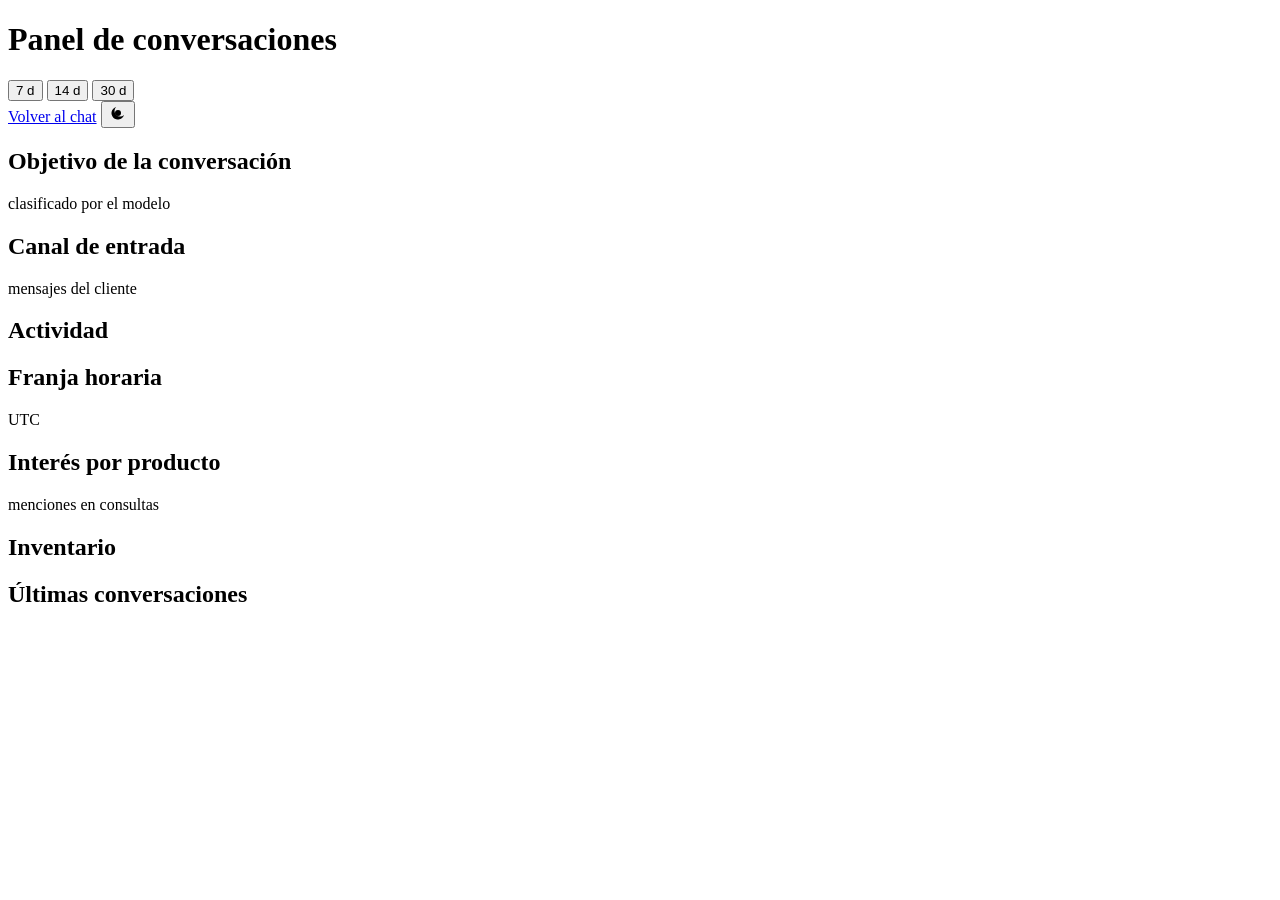
==== app/web/report.html @ 869479d5 "Proyecto Inicial" ====
<!doctype html>
<html lang="es" data-theme="auto">
<head>
  <meta charset="utf-8">
  <meta name="viewport" content="width=device-width, initial-scale=1">
  <title>Panel de conversaciones</title>
  <link rel="stylesheet" href="/tokens.css">
  <link rel="stylesheet" href="/report.css">
</head>
<body>
  <header id="top">
    <div class="titles">
      <h1>Panel de conversaciones</h1>
      <p id="store" class="subtitle"></p>
    </div>
    <div class="actions">
      <div id="range" class="segmented" role="group" aria-label="Rango">
        <button data-days="7">7 d</button>
        <button data-days="14" class="on">14 d</button>
        <button data-days="30">30 d</button>
      </div>
      <a class="ghost" href="/">Volver al chat</a>
      <button id="theme-toggle" class="icon" title="Cambiar tema" aria-label="Cambiar tema">
        <svg viewBox="0 0 24 24" width="18" height="18" aria-hidden="true">
          <path class="sun" d="M12 4V2m0 20v-2m8-8h2M2 12h2m13.66-5.66 1.41-1.41M4.93 19.07l1.41-1.41m11.32 0 1.41 1.41M4.93 4.93l1.41 1.41"/>
          <circle class="sun" cx="12" cy="12" r="4"/>
          <path class="moon" d="M20 14.5A8.5 8.5 0 1 1 9.5 4a7 7 0 0 0 10.5 10.5Z"/>
        </svg>
      </button>
    </div>
  </header>

  <main>
    <section id="kpis" class="kpis"></section>

    <section class="grid">
      <article class="card span-2">
        <div class="card-head">
          <h2>Objetivo de la conversación</h2>
          <span class="note">clasificado por el modelo</span>
        </div>
        <div id="categories"></div>
      </article>

      <article class="card">
        <div class="card-head">
          <h2>Canal de entrada</h2>
          <span class="note">mensajes del cliente</span>
        </div>
        <div id="channel" class="channel"></div>
      </article>

      <article class="card span-2">
        <div class="card-head">
          <h2>Actividad</h2>
          <span class="note" id="activity-note"></span>
        </div>
        <div id="activity"></div>
      </article>

      <article class="card">
        <div class="card-head">
          <h2>Franja horaria</h2>
          <span class="note">UTC</span>
        </div>
        <div id="hours"></div>
      </article>

      <article class="card span-2">
        <div class="card-head">
          <h2>Interés por producto</h2>
          <span class="note">menciones en consultas</span>
        </div>
        <div id="products"></div>
      </article>

      <article class="card">
        <div class="card-head">
          <h2>Inventario</h2>
          <span class="note" id="inventory-note"></span>
        </div>
        <div id="inventory"></div>
      </article>

      <article class="card span-3">
        <div class="card-head">
          <h2>Últimas conversaciones</h2>
        </div>
        <div id="recent" class="table-wrap"></div>
      </article>
    </section>
  </main>

  <script src="/report.js"></script>
</body>
</html>
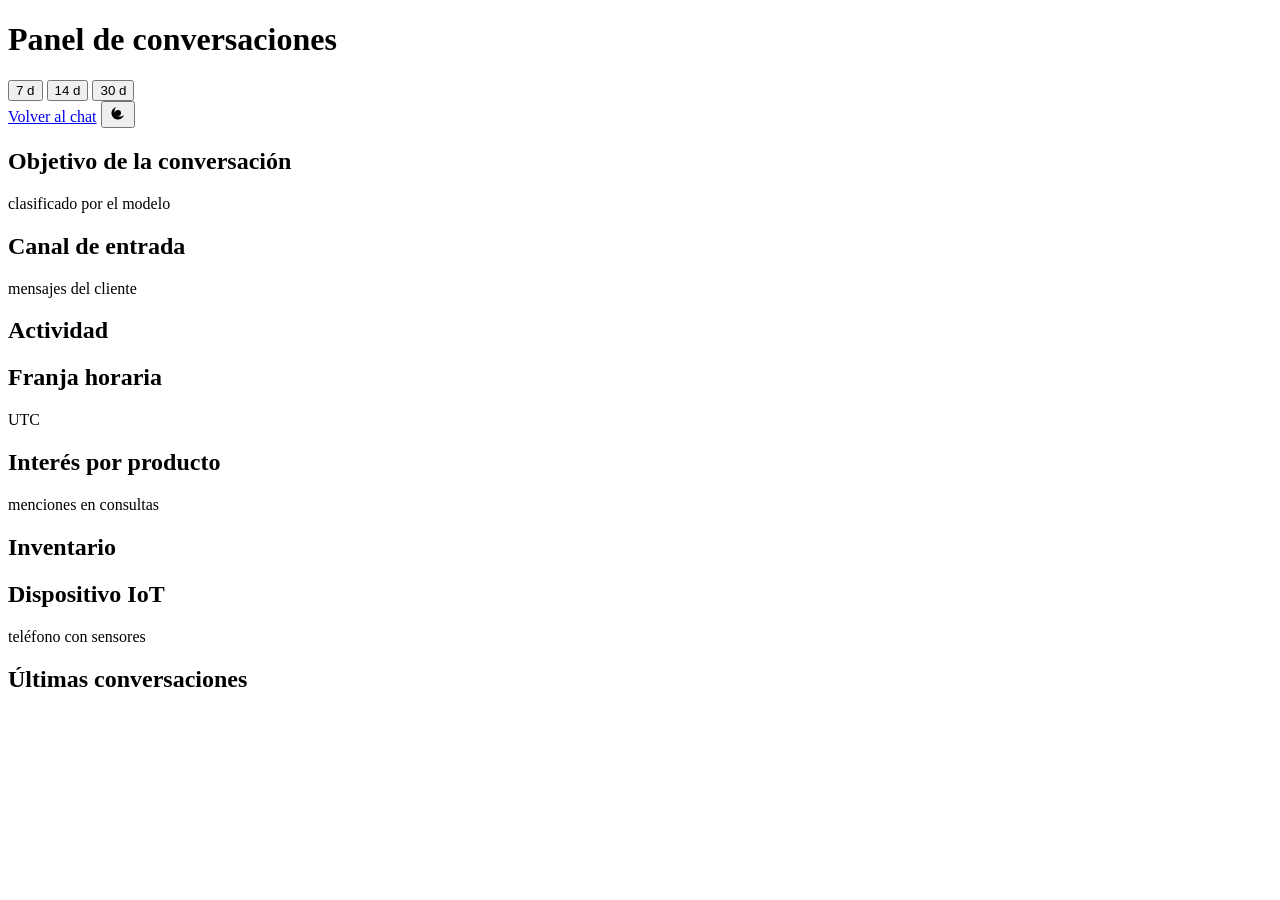
==== commit 7d73deea: "feat: integracion de sensores" ====
--- a/app/web/report.html
+++ b/app/web/report.html
@@ -84,6 +84,14 @@
 
       <article class="card span-3">
         <div class="card-head">
+          <h2>Dispositivo IoT</h2>
+          <span class="note" id="iot-note">teléfono con sensores</span>
+        </div>
+        <div id="iot"></div>
+      </article>
+
+      <article class="card span-3">
+        <div class="card-head">
           <h2>Últimas conversaciones</h2>
         </div>
         <div id="recent" class="table-wrap"></div>
